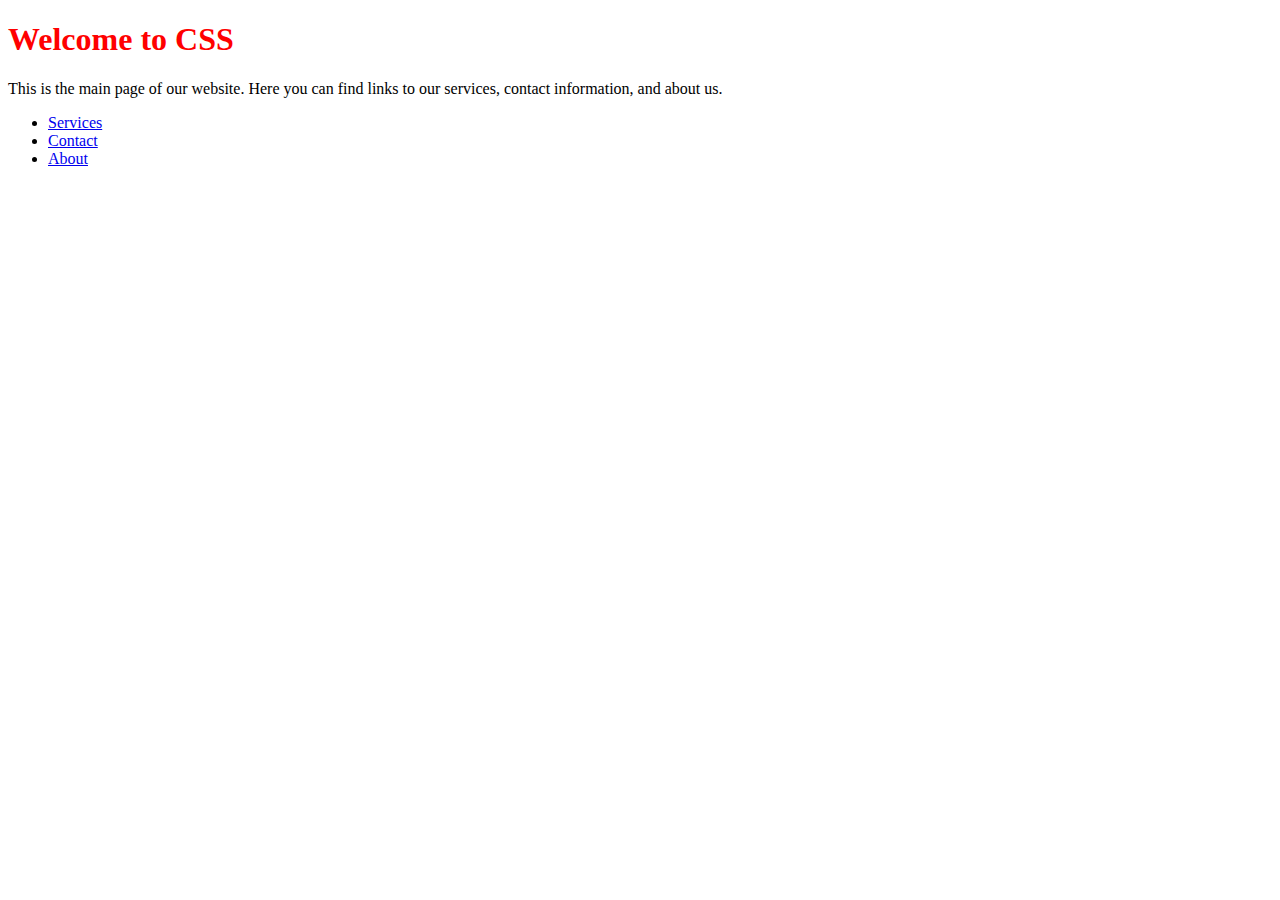
==== index.html @ b7ddc3b6 "Add files via upload" ====
<!DOCTYPE html>
<html lang="en">
<head>
    <meta charset="UTF-8">
    <meta name="viewport" content="width=device-width, initial-scale=1.0">
    <title>Welcome</title>
    <link rel="stylesheet" href="all_css/styles.css">
</head>
<body>
    <h1 style="color: red;">Welcome to CSS</h1>
    <p>This is the main page of our website. Here you can find links to our services, contact information, and about us.</p>
    
    <ul>
        <li><a href="pages/services.html">Services</a></li>
        <li><a href="pages/contact.html">Contact</a></li>
        <li><a href="pages/about.html">About</a></li>
    </ul>
</body>
</html>
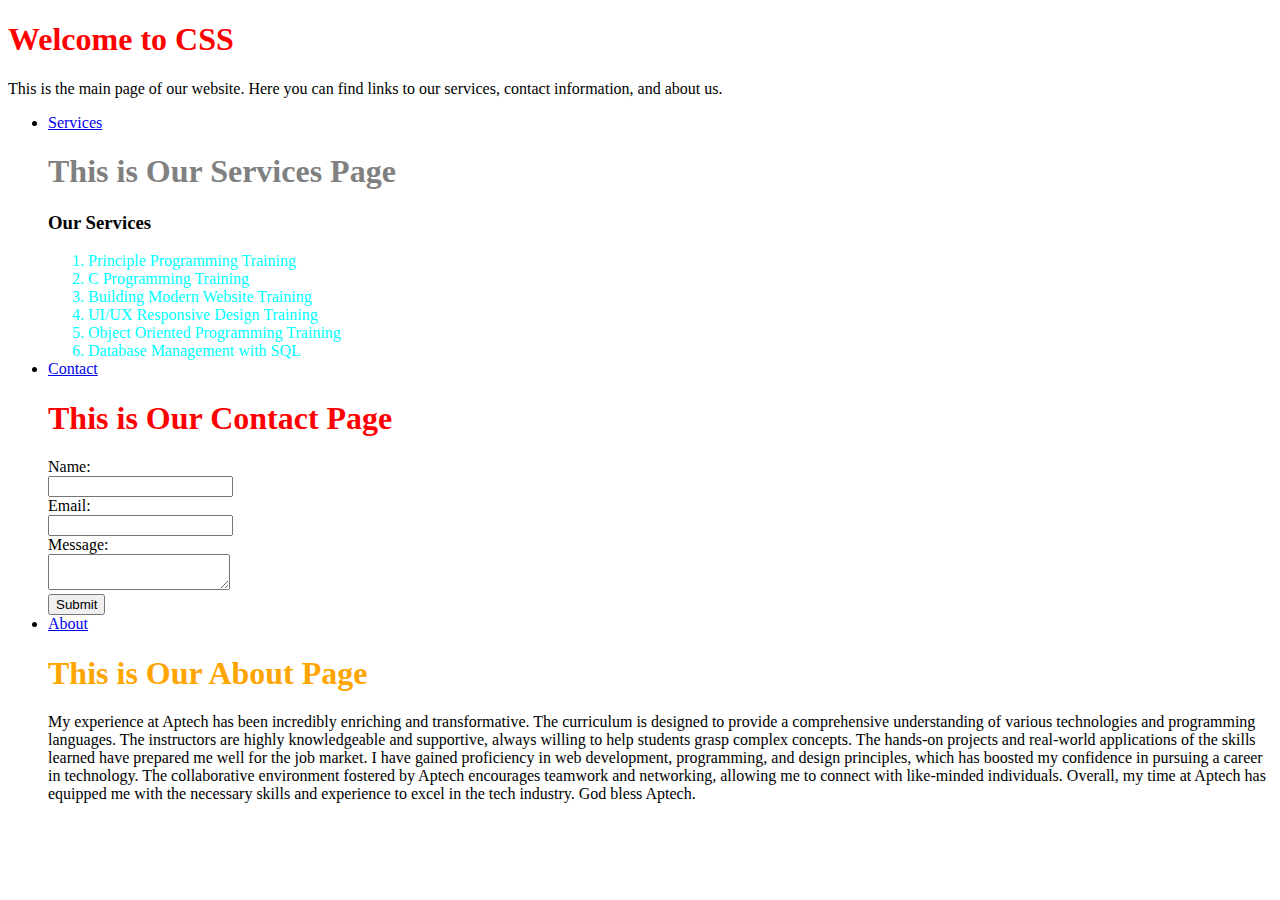
==== commit dfd917b4: "Add files via upload" ====
--- a/index.html
+++ b/index.html
@@ -12,8 +12,40 @@
     
     <ul>
         <li><a href="pages/services.html">Services</a></li>
+        <h1 style="color: grey;">This is Our Services Page</h1>
+        <h3>Our Services</h3>
+        <ol>
+            <li style="color: cyan;">Principle Programming Training</li>
+            <li style="color: cyan;">C Programming Training</li>
+            <li style="color: cyan;">Building Modern Website Training</li>
+            <li style="color: cyan;">UI/UX Responsive Design Training</li>
+            <li style="color: cyan;">Object Oriented Programming Training</li>
+            <li style="color: cyan;">Database Management with SQL</li>
+        </ol>
         <li><a href="pages/contact.html">Contact</a></li>
+        <h1 style="color: red;">This is Our Contact Page</h1>
+        <form>
+            <label for="name">Name:</label><br>
+            <input type="text" id="name" name="name"><br>
+            <label for="email">Email:</label><br>
+            <input type="email" id="email" name="email"><br>
+            <label for="message">Message:</label><br>
+            <textarea id="message" name="message"></textarea><br>
+            <input type="submit" value="Submit">
+        </form>
+
         <li><a href="pages/about.html">About</a></li>
+        <h1 style="color: orange;">This is Our About Page</h1>
+    
+        <p>
+            My experience at Aptech has been incredibly enriching and transformative.
+            The curriculum is designed to provide a comprehensive understanding of various technologies and programming languages. 
+            The instructors are highly knowledgeable and supportive, always willing to help students grasp complex concepts.
+            The hands-on projects and real-world applications of the skills learned have prepared me well for the job market.
+            I have gained proficiency in web development, programming, and design principles,  which has boosted my confidence in pursuing a career in technology. 
+            The collaborative environment fostered by Aptech encourages teamwork and networking, allowing me to connect with like-minded individuals.
+            Overall, my time at Aptech has equipped me with the necessary skills and experience to excel in the tech industry.
+            God bless Aptech.
     </ul>
 </body>
 </html>